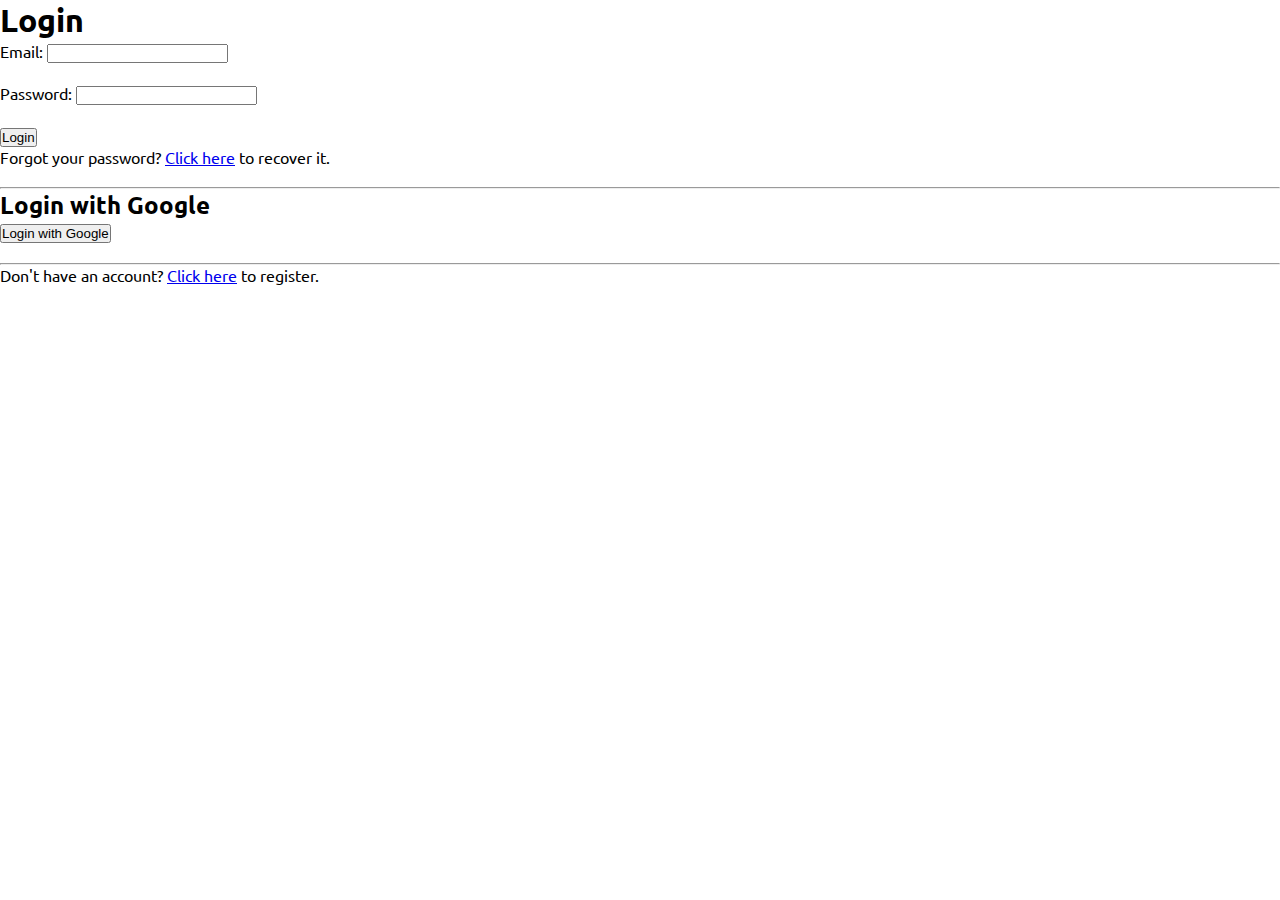
==== login.html @ fc05aabc "Add login and register links to header logo" ====
<!DOCTYPE html>
<html>
<head>
  <title>Login Page</title>
  <meta name="viewport" content="width=device-width, initial-scale=1.0">
  <link rel="stylesheet" href="style.css">
  <link rel="stylesheet" href="https://cdn.jsdelivr.net/npm/boxicons@2.0.7/css/boxicons.min.css">
  <link rel="preconnect" href="https://fonts.googleapis.com">
  <link rel="preconnect" href="https://fonts.gstatic.com" crossorigin>
  <link href="https://fonts.googleapis.com/css2?family=Ubuntu&display=swap" rel="stylesheet">
</head>
<body>
  <h1>Login</h1>
  
  <form>
    <label for="email">Email:</label>
    <input type="email" id="email" name="email" required><br><br>
    
    <label for="password">Password:</label>
    <input type="password" id="password" name="password" required><br><br>
    
    <input type="submit" value="Login">
  </form>
  
  <p>Forgot your password? <a href="forgot_password.html">Click here</a> to recover it.</p>
  <br>
  <hr>
  
  <h2>Login with Google</h2>
  <button onclick="loginWithGoogle()">Login with Google</button>
  <br>
  <br>
  <hr>
  
  
  <p>Don't have an account? <a href="register.html">Click here</a> to register.</p>
  
  <script src="script.js"></script>
  
</body>
</html>
---- style.css ----
* {
    margin: 0;
    padding: 0;
    box-sizing: border-box;
}

body {
    font-family: 'Ubuntu', 'Roboto', sans-serif;
}

.log-register a {
    display: flex;
    justify-content: center;
    align-items: center;
    text-decoration: none;
    color: rgb(74, 194, 27);
}

.header__logo {
    position: relative;
    width: 200px;
    height: 100px;
}

.header__logo img {
    width: 100vw;
    height: 100%;
    object-fit: cover;
}

.header__logo .logo-text {
    position: absolute;
    top: 50%;
    left: 50%;
    transform: translate(-50%, -50%);
    color: white;
    font-size: 20px;
    text-shadow: 2px 2px 4px rgba(0, 0, 0, 0.5);
}
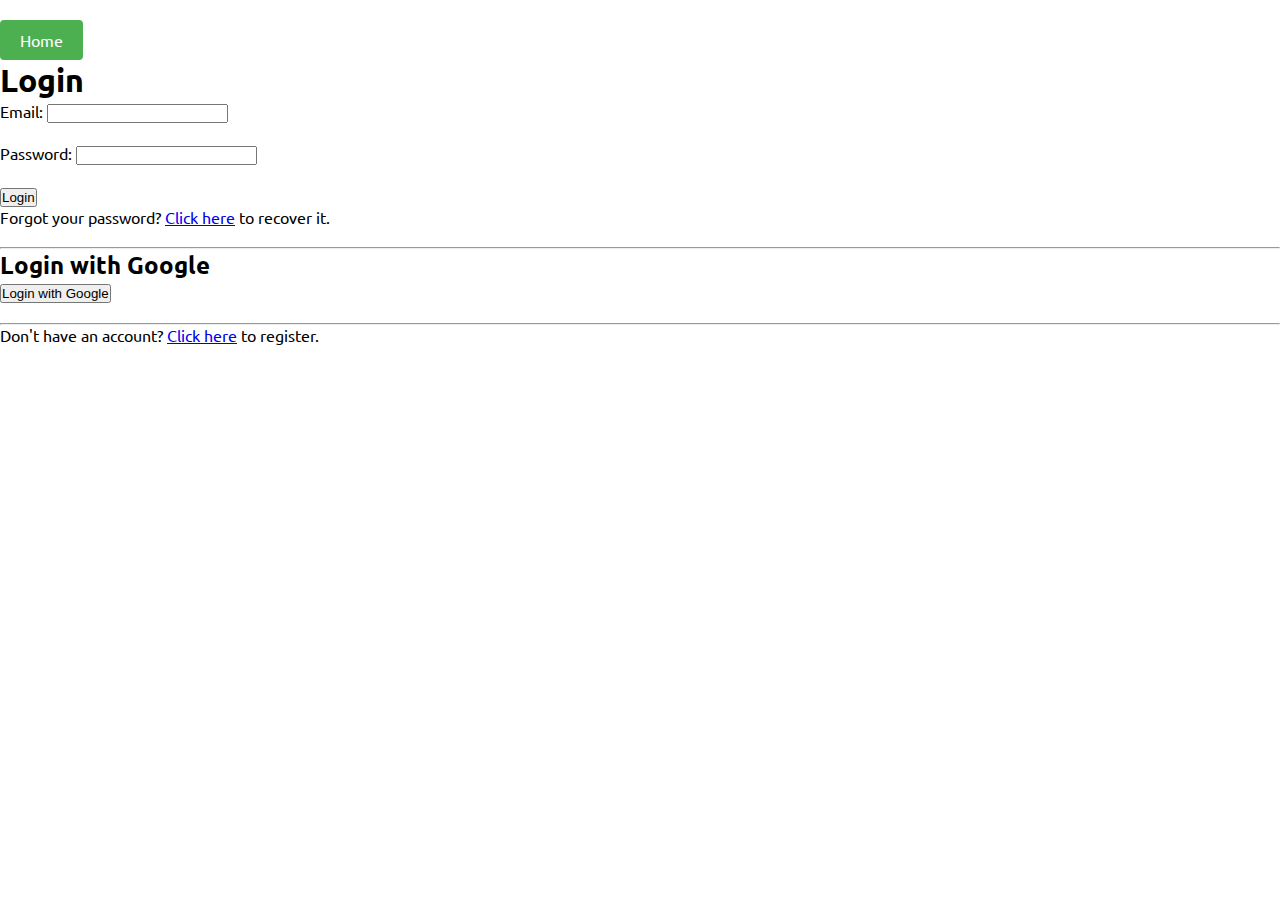
==== commit 2f981ed3: "Add home button and update styles" ====
--- a/login.html
+++ b/login.html
@@ -10,6 +10,9 @@
   <link href="https://fonts.googleapis.com/css2?family=Ubuntu&display=swap" rel="stylesheet">
 </head>
 <body>
+  
+  <a href="index.html" class="home-button">Home</a>
+
   <h1>Login</h1>
   
   <form>
--- a/style.css
+++ b/style.css
@@ -6,6 +6,37 @@
 
 body {
     font-family: 'Ubuntu', 'Roboto', sans-serif;
+}
+
+.home-button {
+    display: inline-block;
+    padding: 10px 20px;
+    background-color: #4CAF50; /* Change this to your preferred color */
+    color: white;
+    text-decoration: none;
+    border-radius: 4px;
+    margin-top: 20px;
+}
+
+.general {
+    display: flex;
+    flex-direction: column;
+    margin: auto;
+}
+
+.general .side-bar {
+    padding-left: 15px;
+}
+
+.general .side-bar a {
+    text-decoration: none;
+    color:rgb(4, 109, 4);
+}
+
+.general .side-bar__search input {
+    margin-top: 10px;
+    margin-bottom: 10px;
+    max-width: 100px;
 }
 
 .log-register a {
@@ -18,12 +49,12 @@
 
 .header__logo {
     position: relative;
-    width: 200px;
-    height: 100px;
+    width: 100vw;
+    height: 250px;
 }
 
 .header__logo img {
-    width: 100vw;
+    width: 100%;
     height: 100%;
     object-fit: cover;
 }
@@ -35,5 +66,56 @@
     transform: translate(-50%, -50%);
     color: white;
     font-size: 20px;
-    text-shadow: 2px 2px 4px rgba(0, 0, 0, 0.5);
+    text-align: center;
+    max-width: 400px; /* Adjust this value as needed */
+    word-wrap: break-word;
+}
+
+.header__logo .logo-text .leftovers__main {
+    font-size: 40px; /* Adjust this value as needed */
+    line-height: 2; /* Adjust this value as needed */
+    text-shadow: 2px 2px 4px #00000080;
+    color: #fd9898(241, 91, 91);
+}
+
+.header__logo .logo-text .leftovers__sub {
+    font-weight: 570;
+    font-size: 16px; /* Adjust this value as needed */
+    line-height: 1.4; /* Adjust this value as needed */
+    color: #fd9898; /* Adjust this value as needed */
+    text-shadow: 2px 2px 4px #00000080;
+}
+
+
+.side-bar__categories ul,
+.side-bar__ingredients ul,
+.side-bar__recipes ul {
+    list-style-type: none;
+}
+
+.side-bar__categories,
+.side-bar__ingredients,
+.side-bar__recipes {
+    background-color: #3b3d20;
+    margin: 5px;
+    max-width: 150px;
+    border-radius: 5px;
+    height: 100%;
+}
+
+.footer_div {
+    display: flex;
+    justify-content: center;
+    align-items: center;
+    background-color: #3b3d20;
+    color: white;
+    height: 50px;
+    margin-top: 20px;
+}
+
+.middle-content {
+    display: flex;
+    flex-direction: column;
+    margin: auto;
+    max-width: 800px;
 }